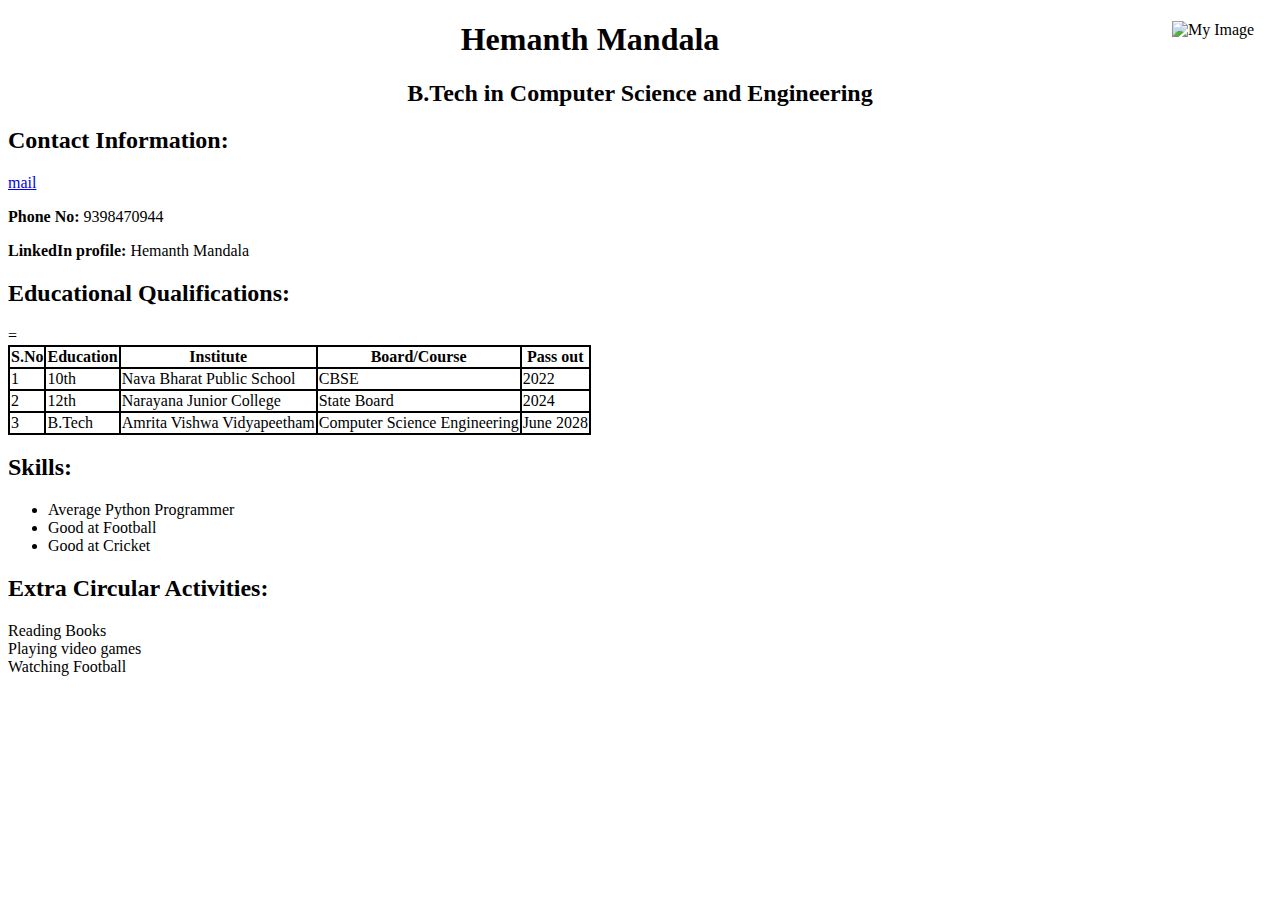
==== Resume.html @ d4c34d67 "Create Resume.html" ====
<!DOCTYPE html>
<html>
<head>
<title>My Resume</title>
</head>
<body>
<img src="C:\Users\MANDALA SRINIVAS\Documents\WhatsApp Image 2025-02-21 at 15.45.32_17c4daf5.jpg"align="right"width="100"height=55% alt="My Image">
<h1 style="text-align:center;">Hemanth Mandala</h1>
<h2 style="text-align:center;">B.Tech in Computer Science and Engineering</h2>  
<h2>Contact Information:</h2>
<a href="mailto:hemanthmandala301106@gmail.com" target="_self">mail</a>
<p><b>Phone No:</b> 9398470944</p>
<p><b>LinkedIn profile:</b> Hemanth Mandala</p>
<h2>Educational Qualifications:</h2>
<table style="border:2px solid black; border-collapse:collapse;">
<tr>
<th style="border:2px solid black;">S.No</th> 
<th style="border:2px solid black;">Education</th>
<th style="border:2px solid black;">Institute</th>
<th style="border:2px solid black;">Board/Course</th>
<th style="border:2px solid black;">Pass out</th>
</tr>
<tr>
<td style="border:2px solid black;">1</td>
<td style="border:2px solid black;">10th</td>
<td style="border:2px solid black;">Nava Bharat Public School</td>
<td style="border:2px solid black;">CBSE</td>
<td style="border:2px solid black;">2022</td>
</tr>
<tr>
<td style="border:2px solid black;">2</td>
<td style="border:2px solid black;">12th</td>
<td style="border:2px solid black;">Narayana Junior College</td>
<td style="border:2px solid black;">State Board</td>
<td style="border:2px solid black;">2024</td>
</tr>
<tr>
<td style="border:2px solid black;">3</td>
<td style="border:2px solid black;">B.Tech</td>
<td style="border:2px solid black;">Amrita Vishwa Vidyapeetham</td>
<td style="border:2px solid black;">Computer Science Engineering</td>
<td style="border:2px solid black;">June 2028</td>
</tr>=
</table>
<h2>Skills:</h2>
<ul>
<li>Average Python Programmer</li>
<li>Good at Football</li>
<li>Good at Cricket</li>
</ul>
<h2>Extra Circular Activities:</h2>
<p>Reading Books<br>Playing video games<br>Watching Football</p>
</body>
</html>
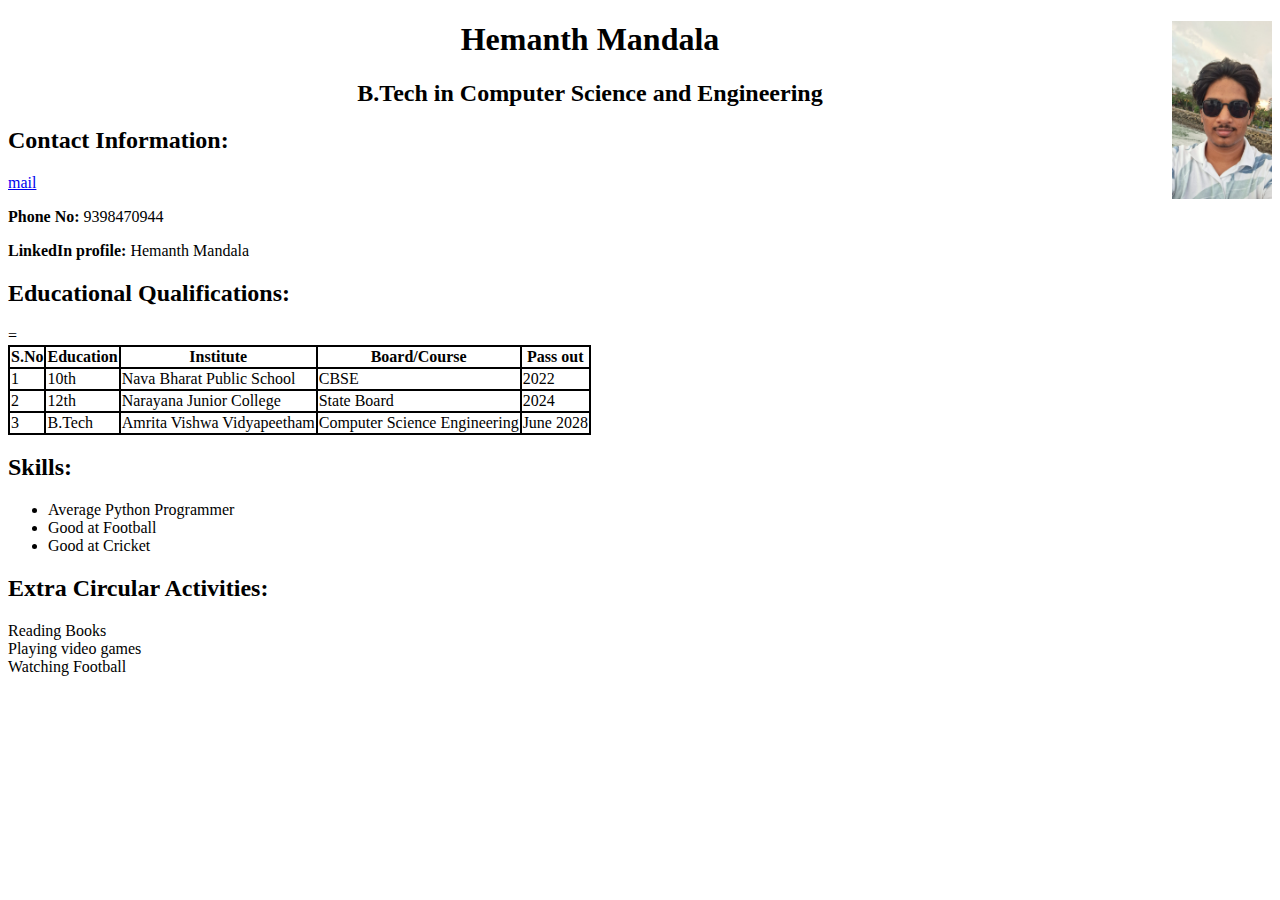
==== commit 9434bda1: "Update Resume.html" ====
--- a/Resume.html
+++ b/Resume.html
@@ -4,7 +4,7 @@
 <title>My Resume</title>
 </head>
 <body>
-<img src="C:\Users\MANDALA SRINIVAS\Documents\WhatsApp Image 2025-02-21 at 15.45.32_17c4daf5.jpg"align="right"width="100"height=55% alt="My Image">
+<img src="./image.jpeg" align="right"width="100"height=55% alt="My Image">
 <h1 style="text-align:center;">Hemanth Mandala</h1>
 <h2 style="text-align:center;">B.Tech in Computer Science and Engineering</h2>  
 <h2>Contact Information:</h2>
